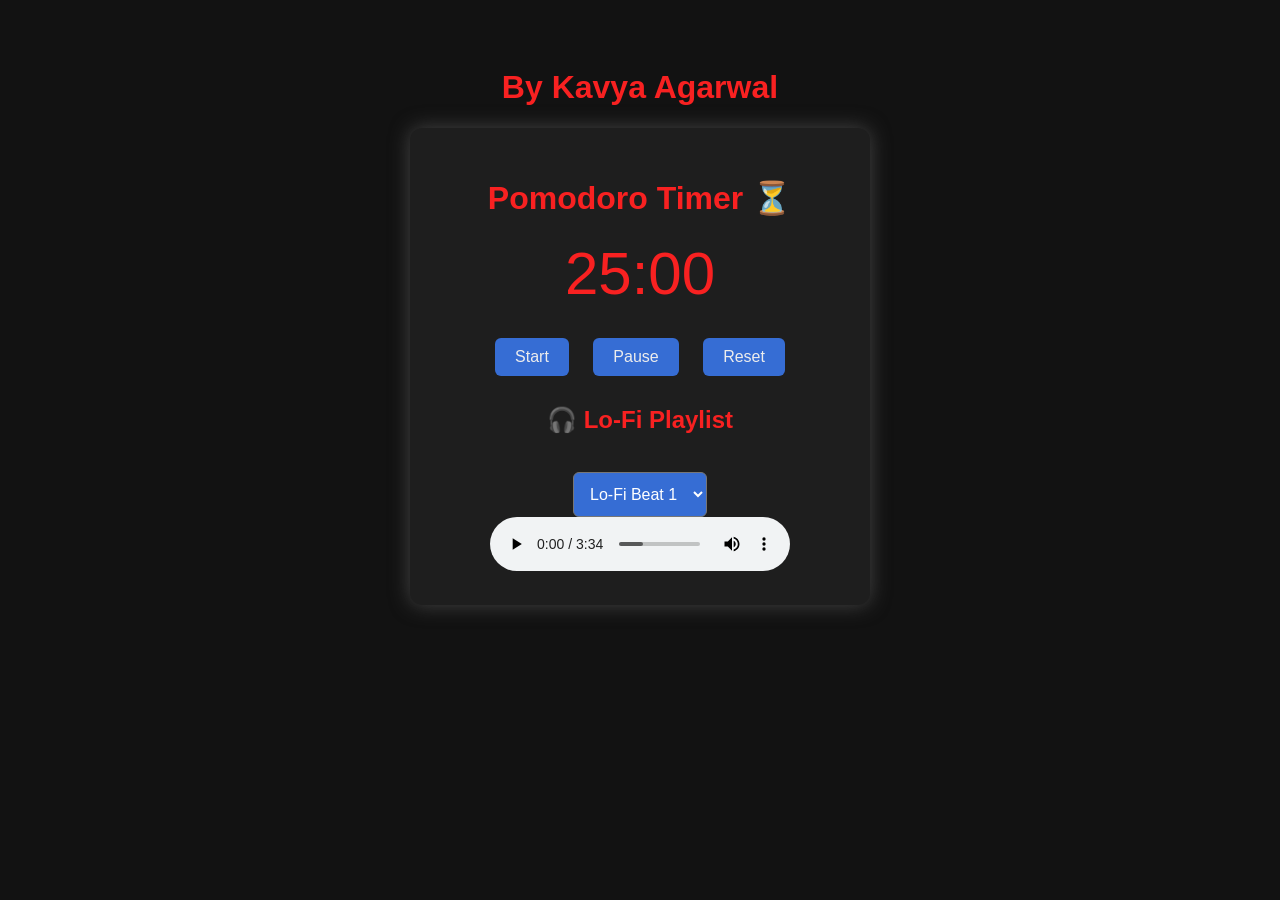
==== Pomodoro Timer/index.html @ dcc89255 "Add files via upload" ====
<!DOCTYPE html>
<html lang="en">

<head>
    <meta charset="UTF-8" />
    <meta name="viewport" content="width=device-width, initial-scale=1.0" />
    <title>Pomodoro Lo-Fi Timer</title>
    <link rel="stylesheet" href="style.css" />
</head>

<body>
    <h1><b>By Kavya Agarwal</b></h1>
    <div class="container">
        <h1>Pomodoro Timer ⏳</h1>
        <div class="timer" id="timer">25:00</div>
        <div class="buttons">
            <button onclick="startTimer()">Start</button>
            <button onclick="pauseTimer()">Pause</button>
            <button onclick="resetTimer()">Reset</button>
        </div>
        <h2>🎧 Lo-Fi Playlist</h2>
        <select id="songSelector" onchange="changeSong()">
            <option value="1">Lo-Fi Beat 1</option>
            <option value="2">Lo-Fi Beat 2</option>
            <option value="3">Lo-Fi Beat 3</option>
            <option value="4">Lo-Fi Beat 4</option>
            <option value="5">Lo-Fi Beat 5</option>
            <option value="6">Lo-Fi Beat 6</option>
        </select>
        <audio id="lofiPlayer" controls loop>
            <source src="songs/song1.mp3" type="audio/mpeg">
            <source src="songs/song1.mp3" type="audio/mpeg">
            <source src="songs/song1.mp3" type="audio/mpeg">
            <source src="songs/song1.mp3" type="audio/mpeg">
            <source src="songs/song1.mp3" type="audio/mpeg">
            <source src="songs/song6.mp3" type="audio/mpeg">
        </audio>
    </div>

    <script src="script.js"></script>
</body>

</html>
---- Pomodoro Timer/style.css ----
body {
  font-family: 'Segoe UI', sans-serif;
  background-color: #121212;
  color: #f82121;
  text-align: center;
  padding: 40px;
}

.container {
  max-width: 400px;
  margin: auto;
  background-color: #1e1e1e;
  padding: 30px;
  border-radius: 12px;
  box-shadow: 0 0 20px #444;
  align-self: center;
}

.timer {
  font-size: 60px;
  margin: 20px 0;
}

.buttons button {
  padding: 10px 20px;
  margin: 10px;
  font-size: 16px;
  border: none;
  border-radius: 6px;
  background-color: rgb(54, 109, 212);
  color: rgb(237, 237, 237);
  cursor: pointer;
}

.buttons button:hover {
  background-color: #d44545;
}

select {
  padding: 12px;
  margin-top: 18px;
  border-radius: 6px;
  font-size: 16px;
  color: #ffffff;
  background-color: rgb(54, 109, 212);
}
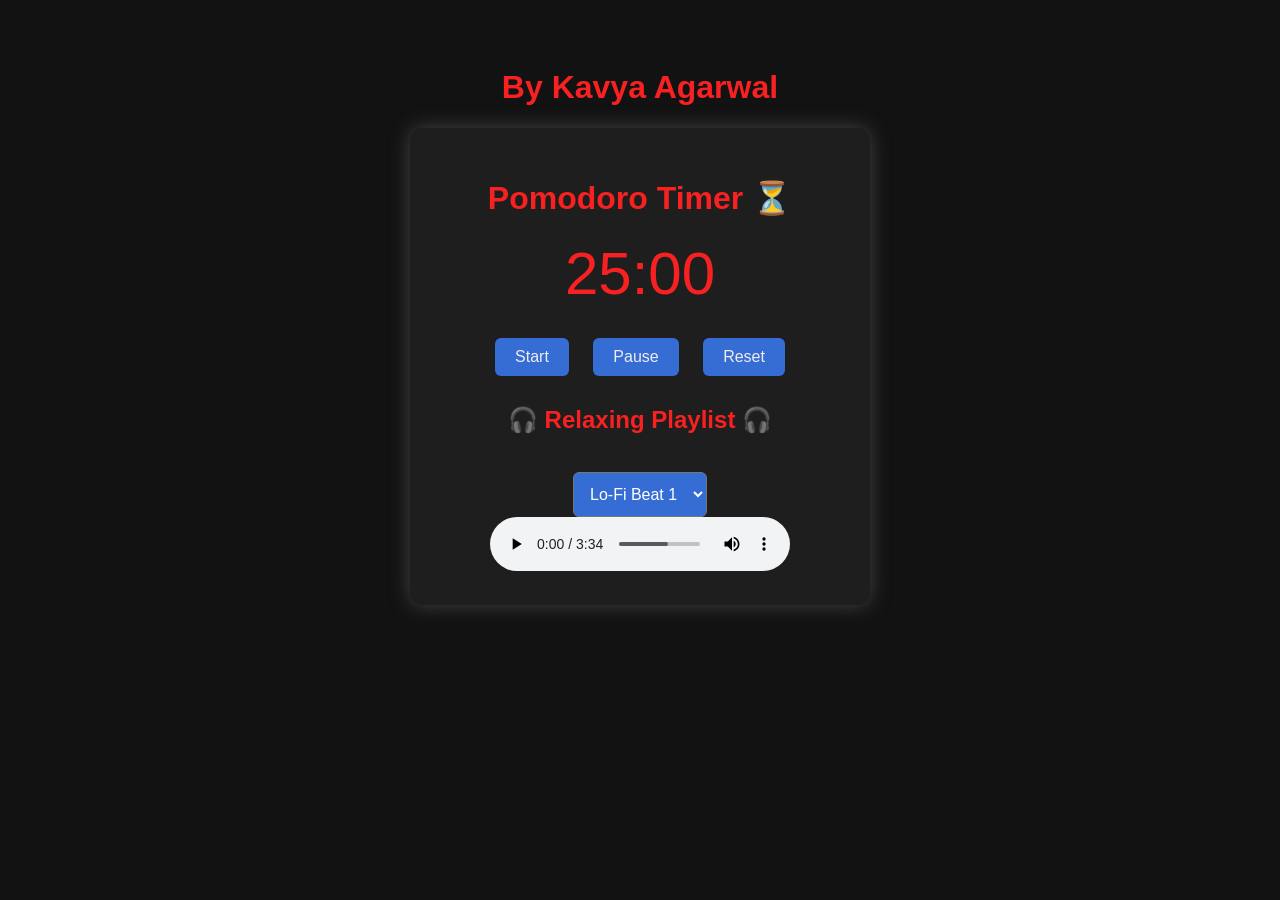
==== commit 09aa30fa: "Add files via upload" ====
--- a/Pomodoro Timer/index.html
+++ b/Pomodoro Timer/index.html
@@ -18,7 +18,7 @@
             <button onclick="pauseTimer()">Pause</button>
             <button onclick="resetTimer()">Reset</button>
         </div>
-        <h2>🎧 Lo-Fi Playlist</h2>
+        <h2>🎧 Relaxing Playlist 🎧</h2>
         <select id="songSelector" onchange="changeSong()">
             <option value="1">Lo-Fi Beat 1</option>
             <option value="2">Lo-Fi Beat 2</option>
@@ -26,14 +26,16 @@
             <option value="4">Lo-Fi Beat 4</option>
             <option value="5">Lo-Fi Beat 5</option>
             <option value="6">Lo-Fi Beat 6</option>
+            <option value="7">Lo-Fi Beat 7</option>
         </select>
         <audio id="lofiPlayer" controls loop>
             <source src="songs/song1.mp3" type="audio/mpeg">
-            <source src="songs/song1.mp3" type="audio/mpeg">
-            <source src="songs/song1.mp3" type="audio/mpeg">
-            <source src="songs/song1.mp3" type="audio/mpeg">
-            <source src="songs/song1.mp3" type="audio/mpeg">
+            <source src="songs/song2.mp3" type="audio/mpeg">
+            <source src="songs/song3.mp3" type="audio/mpeg">
+            <source src="songs/song4.mp3" type="audio/mpeg">
+            <source src="songs/song5.mp3" type="audio/mpeg">
             <source src="songs/song6.mp3" type="audio/mpeg">
+            <source src="songs/song7.mp3" type="audio/mpeg">
         </audio>
     </div>
 
--- a/Pomodoro Timer/style.css
+++ b/Pomodoro Timer/style.css
@@ -43,4 +43,34 @@
   font-size: 16px;
   color: #ffffff;
   background-color: rgb(54, 109, 212);
-}+}
+
+/* body{
+  font-family: 'Segoe UI',sans-serif;
+  background-color: #121212;
+  color: #f82121;
+  text-align: center;
+  padding: 40px;
+}
+
+.container{
+  max-width: 400px;
+  margin: auto;
+  background-color: #1e1e1e;
+  padding: 30px;
+  border-radius: 12px;
+  box-shadow: 0 0 20px #444;
+  align-self: center;
+}
+.timer{
+  font-size: 60px;
+  margin: 20px 0;
+}
+.buttons button{
+  padding: 10px;
+  margin: 10px;
+  font-size: 16px;
+  border: none;
+  border-radius: 6px;
+  background-color: rgb(54,109,212);
+} */
